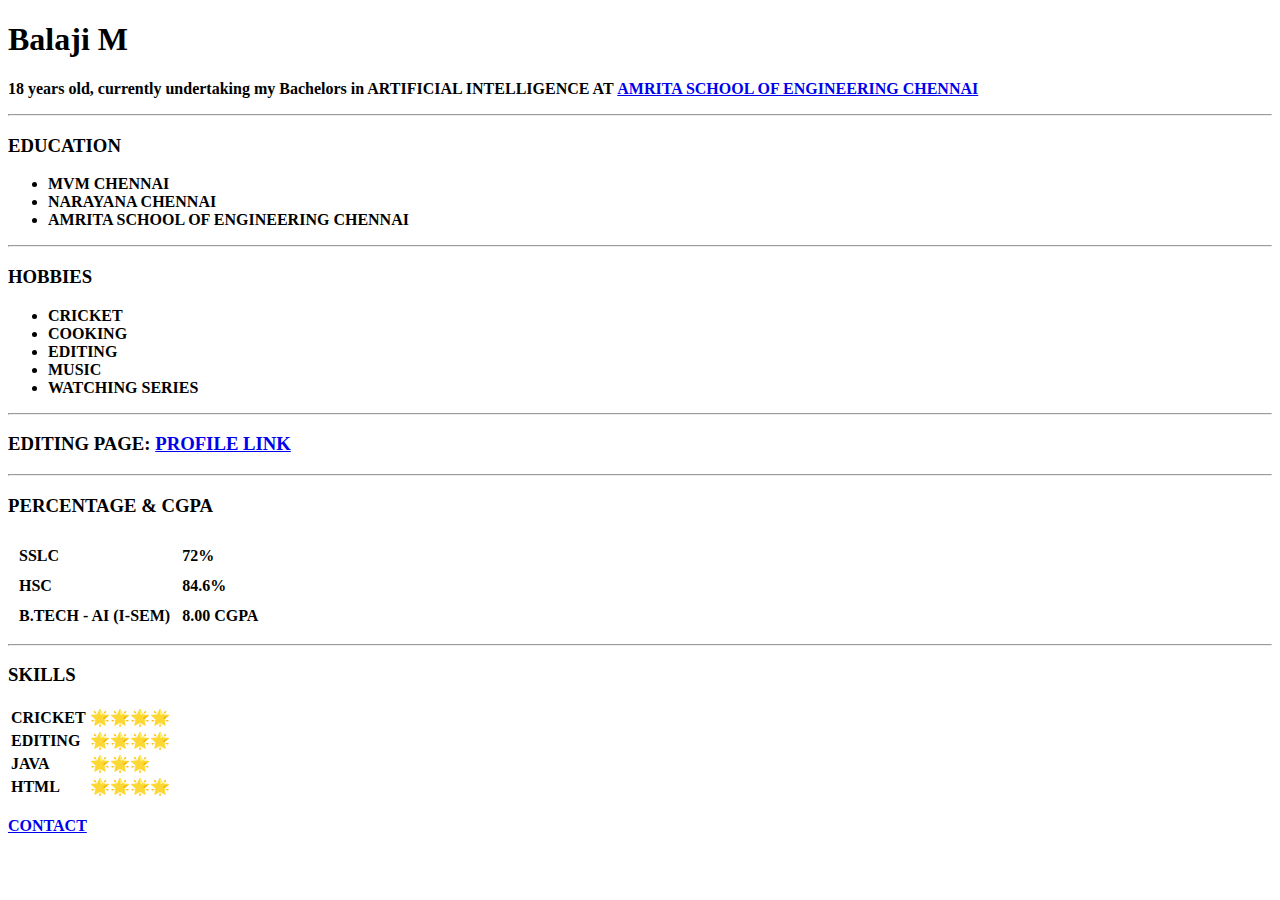
==== index.html @ cee5f9c7 "initial cv website" ====
<!DOCTYPE html>
<html lang="en" dir="ltr">
  <head>
    <meta charset="utf-8">
    <title> Balaji's personal site </title>
  </head>
  <body>
    <h1> Balaji M </h1>
    <p> <strong>18 years old, currently undertaking my Bachelors in ARTIFICIAL INTELLIGENCE AT <strong> <a href="https://www.amrita.edu/school/engineering/chennai/"> AMRITA SCHOOL OF ENGINEERING CHENNAI </a> </strong>  </p>
<hr>
<h3><strong>EDUCATION</strong></h3>
<ul>
  <li>MVM CHENNAI</li>
  <li>NARAYANA CHENNAI</li>
  <li>AMRITA SCHOOL OF ENGINEERING CHENNAI</li>
</ul>
<hr>
<h3 ><strong>HOBBIES</strong></h3>
<ul >
  <li>CRICKET</li>
  <li>COOKING</li>
  <li>EDITING</li>
  <li>MUSIC</li>
  <li>WATCHING SERIES</li>
</ul>
<hr>
<h3><strong>EDITING PAGE: <a href="https://www.instagram.com/cricvibey._/">PROFILE LINK</a></strong></h3>
<hr>
<h3><strong>PERCENTAGE & CGPA</strong> </h3>
<table CELLSPACING = "10">
  <tr>
    <td>SSLC</td>
    <td>72%</td>

  </tr>
  <tr>
    <td>HSC</td>
    <td>84.6%</td>
  </tr>
  <tr>
    <td>B.TECH - AI (I-SEM)</td>
    <td>8.00 CGPA</td>
  </tr>
</table>
<hr>
<h3><strong>SKILLS</strong></h3>
<table>
  <tr>
    <ul>
    <td><li>CRICKET</li></td>
    <td>🌟🌟🌟🌟</td>
  </tr>
  <tr>
    <td><li>EDITING</li></td>
    <td>🌟🌟🌟🌟</td>
  </tr>
  <tr>

  <td><li>JAVA</li></td>
  <td>🌟🌟🌟</td>
    </tr>
    <tr>
      <td><li>HTML</li></td>
      <td>🌟🌟🌟🌟</td>
    </tr>
</table>
<br>

<a href="CONTACT ME.HTML">CONTACT</a>
  </body>
</html>
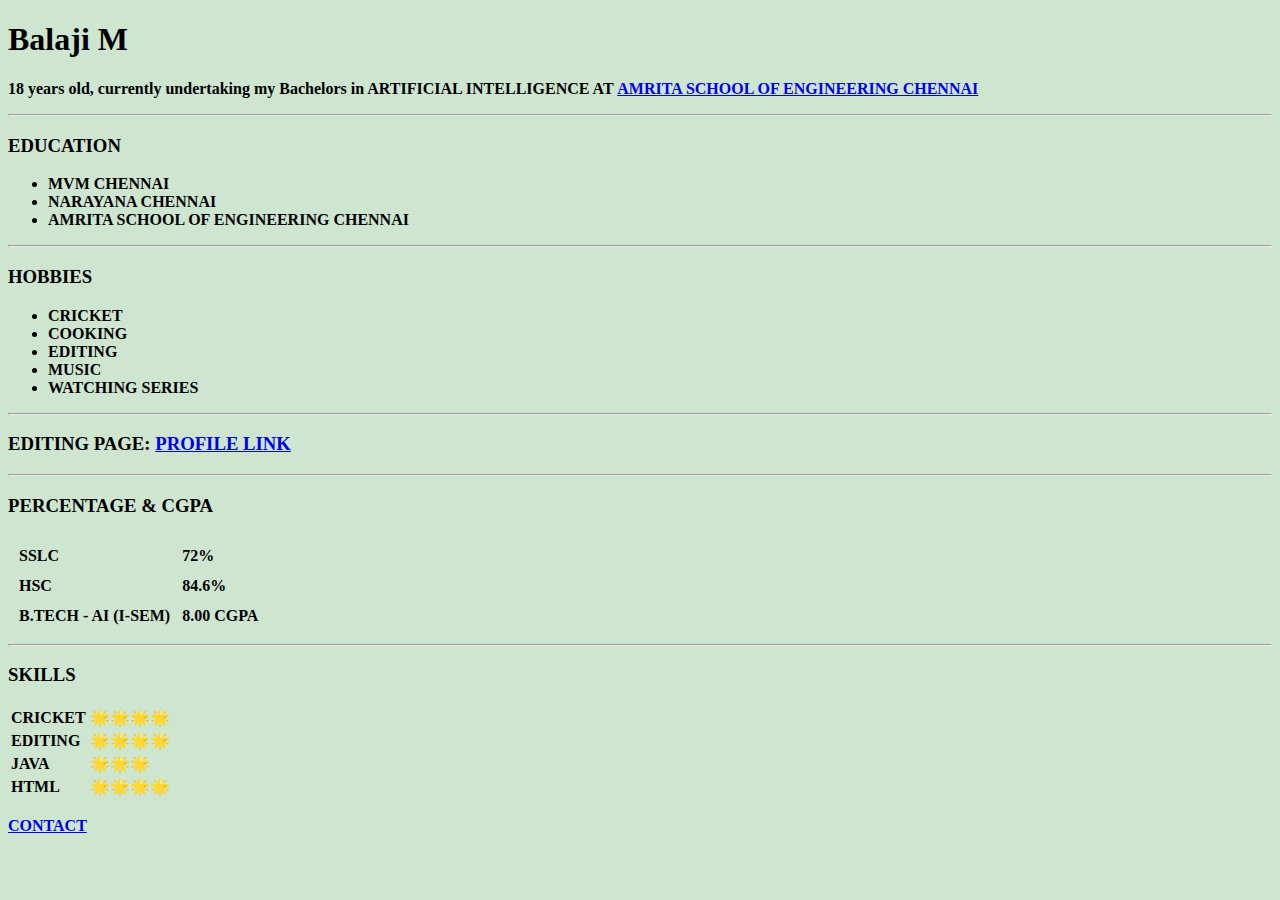
==== commit 133cd89d: "Update index.html" ====
--- a/index.html
+++ b/index.html
@@ -4,7 +4,7 @@
     <meta charset="utf-8">
     <title> Balaji's personal site </title>
   </head>
-  <body>
+  <body style="BACKGROUND-color: #CEE5D0;">
     <h1> Balaji M </h1>
     <p> <strong>18 years old, currently undertaking my Bachelors in ARTIFICIAL INTELLIGENCE AT <strong> <a href="https://www.amrita.edu/school/engineering/chennai/"> AMRITA SCHOOL OF ENGINEERING CHENNAI </a> </strong>  </p>
 <hr>
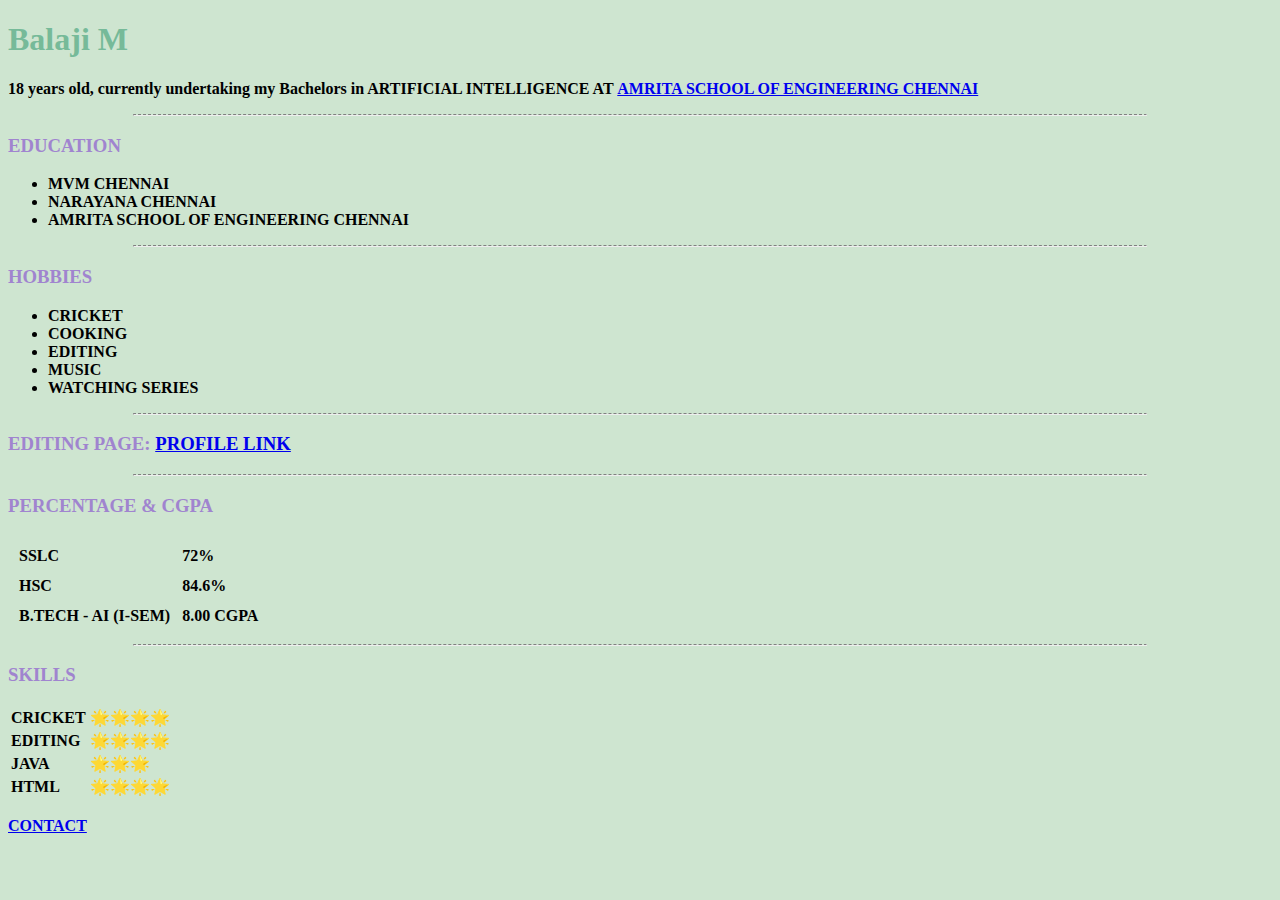
==== commit 3f3bb3de: "Update index.html" ====
--- a/index.html
+++ b/index.html
@@ -3,8 +3,9 @@
   <head>
     <meta charset="utf-8">
     <title> Balaji's personal site </title>
+    <link rel="stylesheet" href="css/style.css">
   </head>
-  <body style="BACKGROUND-color: #CEE5D0;">
+  <body>
     <h1> Balaji M </h1>
     <p> <strong>18 years old, currently undertaking my Bachelors in ARTIFICIAL INTELLIGENCE AT <strong> <a href="https://www.amrita.edu/school/engineering/chennai/"> AMRITA SCHOOL OF ENGINEERING CHENNAI </a> </strong>  </p>
 <hr>
--- a/css/style.css
+++ b/css/style.css
@@ -0,0 +1,27 @@
+
+body{
+
+  background-color: #CEE5D0;
+}
+
+h1{
+
+  color: #76BA99;
+}
+
+h3{
+  color: #A084CF;
+}
+
+label{
+  color: #590696;
+}
+  hr {
+
+
+    border-top-style: dashed;
+
+    width: 80%;
+
+
+  }
